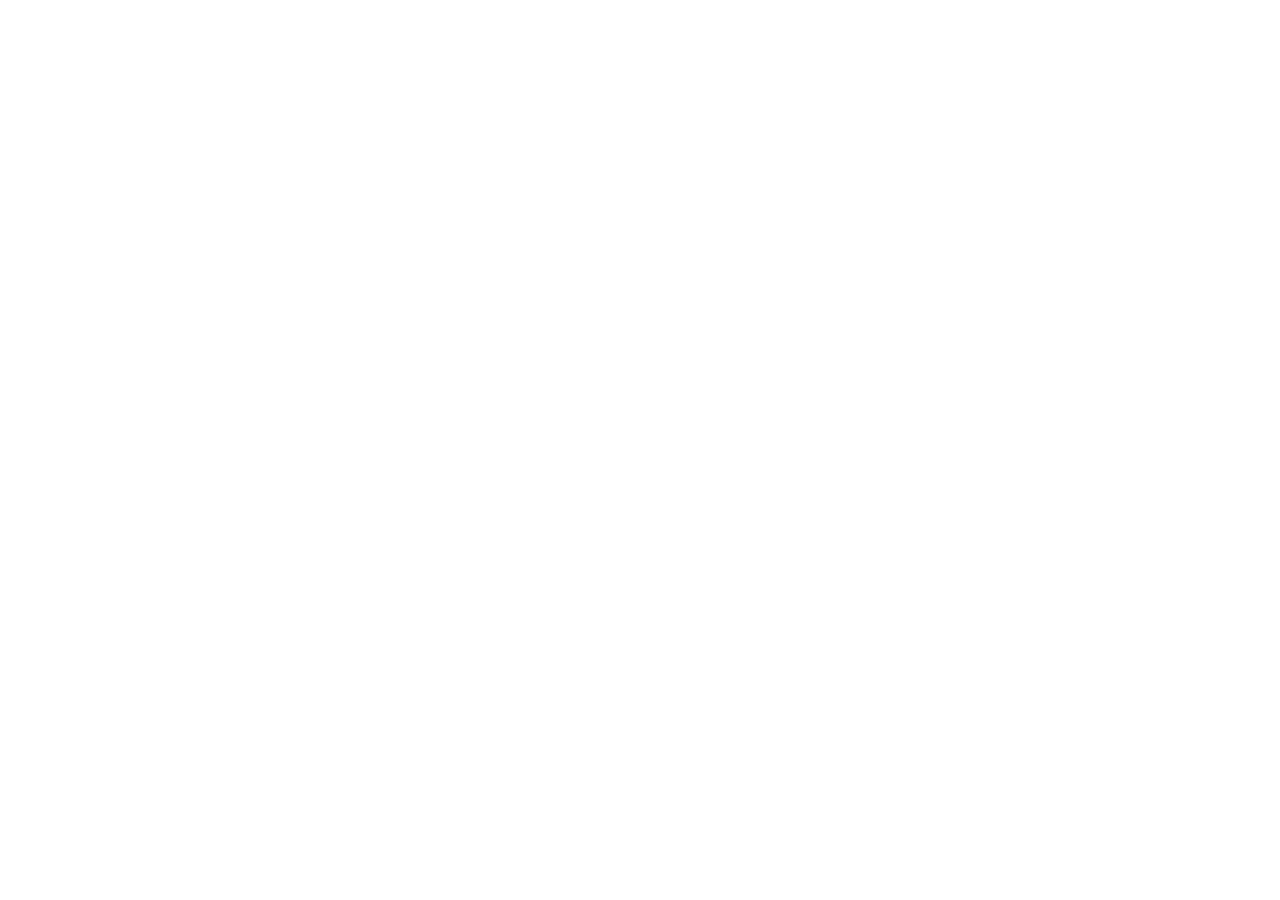
==== static/doc.html @ fb7e0aa1 "Create doc.html" ====
<!doctype html>
<html lang="en"><head><meta charset="utf-8"><meta name="viewport" content="width=device-width, initial-scale=1"><link rel="icon" href="/static/favicon.svg" type="image/svg+xml"><link rel="preconnect" href="https://fonts.googleapis.com"><link rel="preconnect" href="https://fonts.gstatic.com" crossorigin><link href="https://fonts.googleapis.com/css2?family=Cormorant+Garamond:ital,wght@0,500;0,600;1,500&family=Inter:wght@400;500;600&family=Noto+Serif:ital,wght@0,400;0,600;1,400&display=swap" rel="stylesheet"><link rel="stylesheet" href="/static/css/app.css?v=1"><title>Document · Scriptorium OCR</title></head>
<body>
<div id="app"></div>
<script type="module" src="/static/js/doc.js?v=1"></script>
</body></html>
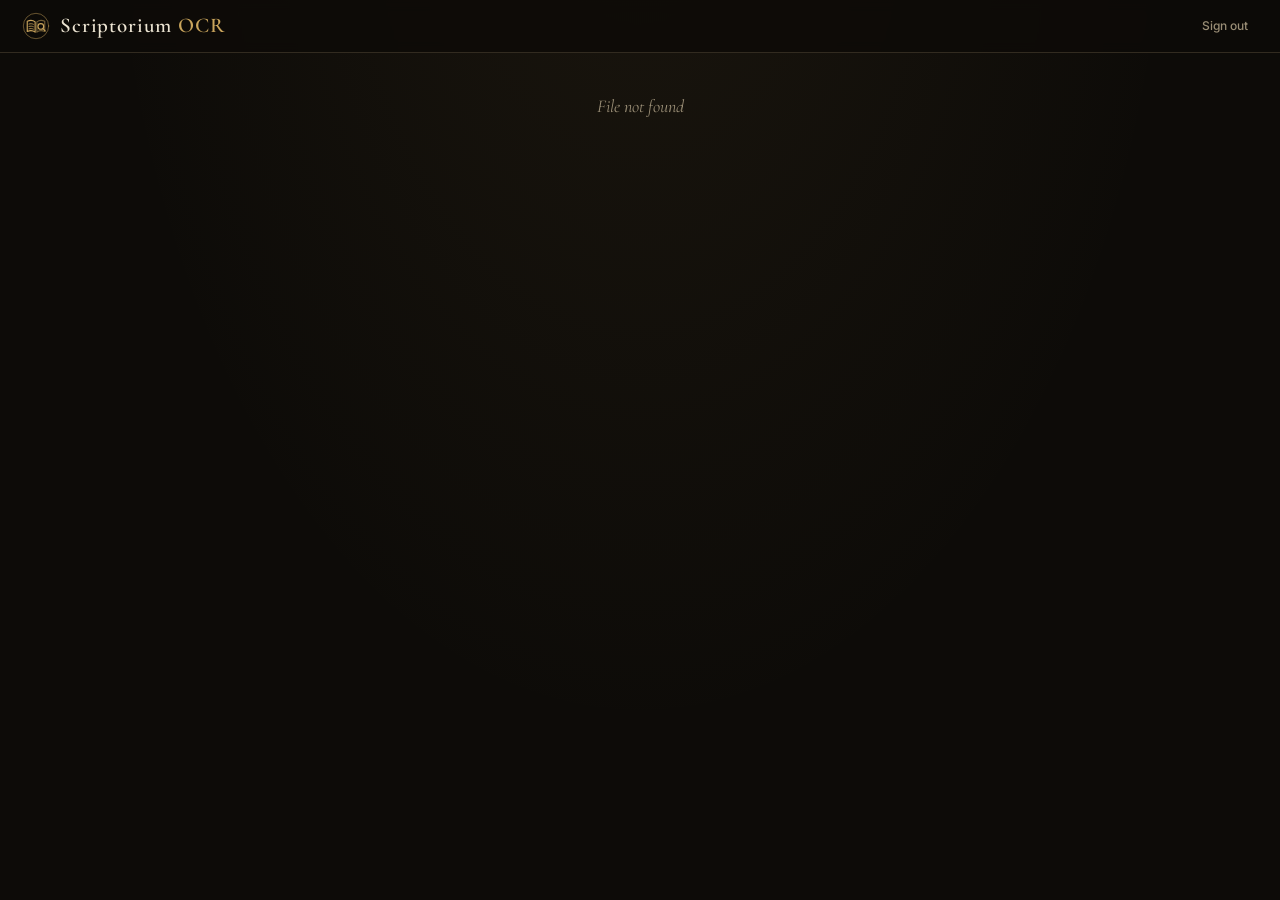
==== commit 7853d1c9: "Add files via upload" ====
--- a/static/doc.html
+++ b/static/doc.html
@@ -1,6 +1,6 @@
 <!doctype html>
-<html lang="en"><head><meta charset="utf-8"><meta name="viewport" content="width=device-width, initial-scale=1"><link rel="icon" href="/static/favicon.svg" type="image/svg+xml"><link rel="preconnect" href="https://fonts.googleapis.com"><link rel="preconnect" href="https://fonts.gstatic.com" crossorigin><link href="https://fonts.googleapis.com/css2?family=Cormorant+Garamond:ital,wght@0,500;0,600;1,500&family=Inter:wght@400;500;600&family=Noto+Serif:ital,wght@0,400;0,600;1,400&display=swap" rel="stylesheet"><link rel="stylesheet" href="/static/css/app.css?v=1"><title>Document · Scriptorium OCR</title></head>
+<html lang="en"><head><meta charset="utf-8"><meta name="viewport" content="width=device-width, initial-scale=1"><link rel="icon" href="/static/favicon.svg" type="image/svg+xml"><link rel="preconnect" href="https://fonts.googleapis.com"><link rel="preconnect" href="https://fonts.gstatic.com" crossorigin><link href="https://fonts.googleapis.com/css2?family=Cormorant+Garamond:ital,wght@0,500;0,600;1,500&family=Inter:wght@400;500;600&family=Noto+Serif:ital,wght@0,400;0,600;1,400&display=swap" rel="stylesheet"><link rel="stylesheet" href="/static/css/app.css?v=2"><title>Document · Scriptorium OCR</title></head>
 <body>
 <div id="app"></div>
-<script type="module" src="/static/js/doc.js?v=1"></script>
+<script type="module" src="/static/js/doc.js?v=2"></script>
 </body></html>
--- a/static/css/app.css
+++ b/static/css/app.css
@@ -0,0 +1,355 @@
+/* Scriptorium OCR — Archivum dark scholarly theme */
+:root {
+  --bg: #0d0b08;
+  --bg-2: #13110d;
+  --panel: #18150f;
+  --panel-2: #201c15;
+  --panel-3: #2a251c;
+  --line: #322b20;
+  --line-2: #463c2c;
+  --text: #ece4d2;
+  --text-2: #cfc4ad;
+  --muted: #9a8e76;
+  --faint: #6f6553;
+  --gold: #c9a45c;
+  --gold-2: #e3c483;
+  --gold-dim: rgba(201, 164, 92, .16);
+  --blue: #7aa7cf;
+  --blue-dim: rgba(122, 167, 207, .16);
+  --ok: #8db27a;
+  --warn: #d8a24a;
+  --danger: #cf6a55;
+  --radius: 8px;
+  --shadow: 0 10px 30px rgba(0, 0, 0, .45);
+  --display: "Cormorant Garamond", "EB Garamond", Georgia, serif;
+  --ui: "Inter", system-ui, -apple-system, "Segoe UI", sans-serif;
+  --text-font: "Noto Serif", "GFS Didot", "Noto Serif Hebrew", "Noto Naskh Arabic", Georgia, serif;
+  color-scheme: dark;
+}
+
+* { box-sizing: border-box; }
+html, body { height: 100%; }
+body {
+  margin: 0; background: var(--bg); color: var(--text); font: 14px/1.5 var(--ui);
+  background-image: radial-gradient(ellipse at 50% -20%, rgba(201,164,92,.07), transparent 60%);
+  background-attachment: fixed;
+}
+a { color: var(--gold-2); text-decoration: none; }
+a:hover { text-decoration: underline; }
+h1, h2, h3 { font-family: var(--display); font-weight: 600; letter-spacing: .01em; margin: 0; }
+h2 { font-size: 22px; }
+h3 { font-size: 18px; color: var(--gold-2); }
+hr { border: 0; border-top: 1px solid var(--line); margin: 14px 0; }
+::selection { background: rgba(201,164,92,.35); }
+
+/* scrollbars */
+* { scrollbar-width: thin; scrollbar-color: var(--line-2) transparent; }
+*::-webkit-scrollbar { width: 10px; height: 10px; }
+*::-webkit-scrollbar-thumb { background: var(--line-2); border-radius: 10px; border: 2px solid var(--bg); }
+
+/* ------------------------------------------------------------ top bar */
+.topbar {
+  display: flex; align-items: center; gap: 18px; padding: 10px 22px; border-bottom: 1px solid var(--line);
+  background: rgba(13, 11, 8, .85); backdrop-filter: blur(6px); position: sticky; top: 0; z-index: 20;
+}
+.brand { display: flex; align-items: center; gap: 10px; color: var(--text); }
+.brand:hover { text-decoration: none; }
+.brand svg { width: 28px; height: 28px; }
+.brand .name { font-family: var(--display); font-size: 21px; font-weight: 600; letter-spacing: .04em; }
+.brand .name em { font-style: normal; color: var(--gold); }
+.topbar .spacer { flex: 1; }
+
+.meter { display: flex; align-items: center; gap: 10px; color: var(--muted); font-size: 12px; min-width: 240px; }
+.meter .bar { flex: 1; height: 6px; background: var(--panel-3); border-radius: 6px; overflow: hidden; }
+.meter .bar i { display: block; height: 100%; background: var(--gold); border-radius: 6px; transition: width .4s; }
+.meter.warn .bar i { background: var(--danger); }
+.meter.warn { color: var(--danger); }
+
+/* ------------------------------------------------------------ controls */
+button, .btn {
+  font: 500 13px var(--ui); color: var(--text); background: var(--panel-2); border: 1px solid var(--line-2);
+  border-radius: 6px; padding: 7px 13px; cursor: pointer; display: inline-flex; align-items: center; gap: 6px;
+  transition: background .15s, border-color .15s, color .15s; white-space: nowrap;
+}
+button:hover:not(:disabled), .btn:hover { background: var(--panel-3); border-color: var(--gold); text-decoration: none; }
+button:disabled { opacity: .45; cursor: default; }
+button.primary, .btn.primary { background: var(--gold); color: #1a1408; border-color: var(--gold); font-weight: 600; }
+button.primary:hover:not(:disabled) { background: var(--gold-2); border-color: var(--gold-2); }
+button.danger { color: var(--danger); }
+button.danger:hover:not(:disabled) { border-color: var(--danger); background: rgba(207,106,85,.1); }
+button.ghost { background: transparent; border-color: transparent; color: var(--muted); }
+button.ghost:hover:not(:disabled) { color: var(--text); background: var(--panel-2); border-color: var(--line-2); }
+button.sm { padding: 4px 9px; font-size: 12px; }
+button.icon { padding: 5px 8px; }
+
+input[type=text], input[type=password], input[type=number], select, textarea {
+  font: 13px var(--ui); color: var(--text); background: var(--bg-2); border: 1px solid var(--line-2);
+  border-radius: 6px; padding: 7px 10px; outline: none; width: 100%;
+}
+input:focus, select:focus, textarea:focus { border-color: var(--gold); box-shadow: 0 0 0 3px var(--gold-dim); }
+input[type=number] { width: 80px; }
+textarea { resize: vertical; min-height: 60px; }
+label { color: var(--text-2); }
+.field { display: flex; flex-direction: column; gap: 5px; margin-bottom: 12px; }
+.field > span, .label { font-size: 11px; text-transform: uppercase; letter-spacing: .09em; color: var(--muted); font-weight: 600; }
+.hint { font-size: 12px; color: var(--muted); }
+.row { display: flex; gap: 10px; align-items: center; flex-wrap: wrap; }
+.check { display: flex; gap: 8px; align-items: flex-start; cursor: pointer; margin: 6px 0; font-size: 13px; }
+.check input { accent-color: var(--gold); margin-top: 3px; }
+input[type=checkbox], input[type=radio] { accent-color: var(--gold); }
+
+.seg { display: inline-flex; border: 1px solid var(--line-2); border-radius: 7px; overflow: hidden; background: var(--bg-2); }
+.seg button { border: 0; border-radius: 0; background: transparent; color: var(--muted); padding: 6px 11px; }
+.seg button + button { border-left: 1px solid var(--line-2); }
+.seg button.on { background: var(--gold-dim); color: var(--gold-2); }
+.seg.vertical { flex-direction: column; width: 100%; }
+.seg.vertical button { justify-content: flex-start; }
+.seg.vertical button + button { border-left: 0; border-top: 1px solid var(--line-2); }
+
+.chips { display: flex; flex-wrap: wrap; gap: 6px; }
+.chip {
+  font-size: 12px; padding: 4px 10px; border-radius: 20px; border: 1px solid var(--line-2); color: var(--muted);
+  cursor: pointer; user-select: none; background: var(--bg-2);
+}
+.chip.on { border-color: var(--gold); color: var(--gold-2); background: var(--gold-dim); }
+.chip.off { opacity: .4; cursor: not-allowed; }
+
+.card { background: var(--panel); border: 1px solid var(--line); border-radius: 10px; padding: 18px; }
+.card + .card { margin-top: 16px; }
+.card h3 { margin-bottom: 12px; }
+
+button:focus { outline: none; }
+button:focus-visible, a:focus-visible { outline: 2px solid var(--gold); outline-offset: 2px; }
+.pill {
+  flex: none; width: auto;
+  display: inline-flex; align-items: center; gap: 5px; font-size: 11px; font-weight: 600; letter-spacing: .05em;
+  text-transform: uppercase; padding: 2px 8px; border-radius: 20px; border: 1px solid var(--line-2); color: var(--muted);
+}
+.pill.ingesting, .pill.processing, .pill.queued, .pill.running { color: var(--gold-2); border-color: rgba(201,164,92,.5); }
+.pill.ready, .pill.new { color: var(--text-2); }
+.pill.review, .pill.done { color: var(--ok); border-color: rgba(141,178,122,.45); }
+.pill.paused { color: var(--warn); border-color: rgba(216,162,74,.5); }
+.pill.error { color: var(--danger); border-color: rgba(207,106,85,.5); }
+.pill.processing::before, .pill.ingesting::before, .pill.running::before {
+  content: ""; width: 6px; height: 6px; border-radius: 50%; background: currentColor; animation: pulse 1.2s infinite;
+}
+@keyframes pulse { 50% { opacity: .25; } }
+
+.progress { height: 5px; background: var(--panel-3); border-radius: 5px; overflow: hidden; display: flex; }
+.progress i { display: block; height: 100%; background: var(--gold); transition: width .4s; }
+.progress i.err { background: var(--danger); }
+.progress.big { height: 9px; }
+
+.badge { font-size: 10px; font-weight: 700; padding: 1px 5px; border-radius: 4px; background: var(--panel-3); color: var(--muted); letter-spacing: .04em; }
+.badge.gold { background: var(--gold-dim); color: var(--gold-2); }
+.badge.blue { background: var(--blue-dim); color: var(--blue); }
+.badge.red { background: rgba(207,106,85,.16); color: var(--danger); }
+.badge.green { background: rgba(141,178,122,.15); color: var(--ok); }
+
+.empty { color: var(--muted); text-align: center; padding: 40px 10px; font-style: italic; font-family: var(--display); font-size: 18px; }
+
+/* ------------------------------------------------------------ toasts */
+#toasts { position: fixed; bottom: 18px; right: 18px; display: flex; flex-direction: column; gap: 8px; z-index: 100; }
+.toast {
+  background: var(--panel-2); border: 1px solid var(--line-2); border-left: 3px solid var(--gold); padding: 10px 14px;
+  border-radius: 6px; box-shadow: var(--shadow); max-width: 420px; font-size: 13px; animation: slidein .2s;
+}
+.toast.error { border-left-color: var(--danger); }
+.toast.ok { border-left-color: var(--ok); }
+@keyframes slidein { from { transform: translateY(8px); opacity: 0; } }
+
+/* ------------------------------------------------------------ login */
+.login-wrap { min-height: 100%; display: grid; place-items: center; padding: 20px; }
+.login-card { width: 100%; max-width: 360px; text-align: center; padding: 34px 30px; }
+.login-card svg { width: 56px; height: 56px; margin-bottom: 10px; }
+.login-card h1 { font-size: 32px; margin-bottom: 2px; }
+.login-card p { color: var(--muted); margin: 0 0 24px; font-family: var(--display); font-style: italic; font-size: 16px; }
+.login-card .err { color: var(--danger); font-size: 13px; min-height: 20px; margin-top: 10px; }
+
+/* ------------------------------------------------------------ library */
+.library { display: grid; grid-template-columns: 360px 1fr; gap: 22px; padding: 22px; max-width: 1500px; margin: 0 auto; }
+@media (max-width: 980px) { .library { grid-template-columns: 1fr; padding: 14px; } }
+.drop {
+  border: 1.5px dashed var(--line-2); border-radius: 10px; padding: 26px 14px; text-align: center; cursor: pointer;
+  color: var(--muted); transition: border-color .15s, background .15s; margin-bottom: 14px;
+}
+.drop:hover, .drop.over { border-color: var(--gold); background: var(--gold-dim); color: var(--text-2); }
+.drop strong { color: var(--gold-2); font-weight: 600; }
+.drop .files { margin-top: 10px; font-size: 12px; color: var(--text-2); text-align: left; max-height: 120px; overflow: auto; }
+.drop .files div { white-space: nowrap; overflow: hidden; text-overflow: ellipsis; }
+.upload-progress { margin-top: 10px; display: none; }
+.upload-progress.on { display: block; }
+
+.lib-head { display: flex; align-items: center; gap: 12px; margin-bottom: 14px; flex-wrap: wrap; }
+.lib-head h2 { font-size: 26px; flex: 1; }
+.lib-head input[type=text] { width: 220px; }
+.banner { background: rgba(207,106,85,.1); border: 1px solid rgba(207,106,85,.4); color: #f0c2b7; padding: 10px 14px; border-radius: 8px; margin-bottom: 14px; font-size: 13px; }
+.doclist { display: flex; flex-direction: column; gap: 8px; }
+.docrow {
+  display: grid; grid-template-columns: 22px 54px 1fr 150px 90px 90px; gap: 14px; align-items: center;
+  background: var(--panel); border: 1px solid var(--line); border-radius: 9px; padding: 10px 14px; transition: border-color .15s;
+}
+.docrow:hover { border-color: var(--line-2); }
+.docrow.sel { border-color: var(--gold); }
+.docrow .thumb { width: 54px; height: 70px; border-radius: 3px; background: var(--panel-3) center/cover no-repeat; border: 1px solid var(--line); }
+.docrow .title { font-family: var(--display); font-size: 19px; font-weight: 600; color: var(--text); line-height: 1.2; }
+.docrow .title:hover { color: var(--gold-2); text-decoration: none; }
+.docrow .meta { font-size: 12px; color: var(--muted); margin-top: 3px; }
+.docrow .num { font-size: 12px; color: var(--text-2); text-align: right; }
+.docrow .num small { display: block; color: var(--muted); }
+@media (max-width: 760px) { .docrow { grid-template-columns: 22px 44px 1fr; } .docrow .num, .docrow .dstat { display: none; } }
+
+/* ------------------------------------------------------------ document shell */
+.dochead { display: flex; align-items: center; gap: 14px; padding: 12px 22px; border-bottom: 1px solid var(--line); background: var(--bg-2); flex-wrap: wrap; }
+.dochead .titles { flex: 1; min-width: 260px; display: flex; flex-direction: column; }
+.dochead input.title {
+  font: 600 24px var(--display); background: transparent; border: 1px solid transparent; padding: 1px 6px; margin-left: -7px; color: var(--text);
+}
+.dochead input.author { font: italic 15px var(--display); background: transparent; border: 1px solid transparent; padding: 0 6px; margin-left: -7px; color: var(--muted); }
+.dochead input.title:hover, .dochead input.author:hover { border-color: var(--line); }
+.dochead .prog { width: 220px; font-size: 12px; color: var(--muted); }
+.tabs { display: flex; gap: 2px; padding: 0 22px; border-bottom: 1px solid var(--line); background: var(--bg-2); }
+.tabs button {
+  border: 0; border-bottom: 2px solid transparent; border-radius: 0; background: transparent; color: var(--muted);
+  padding: 11px 16px; font-size: 13px; letter-spacing: .03em;
+}
+.tabs button .n { font-family: var(--display); font-size: 15px; color: var(--faint); margin-right: 3px; }
+.tabs button:hover:not(:disabled) { background: transparent; color: var(--text); border-color: transparent; }
+.tabs button.on { color: var(--gold-2); border-bottom-color: var(--gold); }
+.tabpane { display: none; height: calc(100vh - 175px); min-height: 480px; }
+.tabpane.on { display: flex; }
+
+/* ------------------------------------------------------------ layout (crop) tab */
+.rail { width: 132px; flex-shrink: 0; overflow-y: auto; border-right: 1px solid var(--line); padding: 10px 8px; background: var(--bg-2); }
+.rail .t { position: relative; margin-bottom: 10px; cursor: pointer; border-radius: 4px; padding: 3px; border: 1px solid transparent; }
+.rail .t img { width: 100%; display: block; border-radius: 2px; background: var(--panel-3); min-height: 60px; }
+.rail .t.on { border-color: var(--gold); background: var(--gold-dim); }
+.rail .t.skip img { opacity: .25; }
+.rail .t .no { font-size: 11px; color: var(--muted); text-align: center; margin-top: 2px; }
+.rail .t .bd { position: absolute; top: 6px; right: 6px; display: flex; gap: 3px; flex-direction: column; align-items: flex-end; }
+.stagewrap { flex: 1; display: flex; flex-direction: column; min-width: 0; }
+.stagebar { display: flex; align-items: center; gap: 10px; padding: 8px 14px; border-bottom: 1px solid var(--line); flex-wrap: wrap; }
+.stagebar .pageno { display: flex; align-items: center; gap: 6px; color: var(--muted); font-size: 13px; }
+.stagebar .pageno input { width: 64px; text-align: center; padding: 4px; }
+.stage { flex: 1; overflow: auto; padding: 18px; display: flex; justify-content: center; align-items: flex-start; background:
+  repeating-linear-gradient(45deg, transparent 0 12px, rgba(255,255,255,.012) 12px 24px); }
+.sheet { position: relative; box-shadow: var(--shadow); background: #fff; flex-shrink: 0; user-select: none; touch-action: none; }
+.sheet img { display: block; width: 100%; height: 100%; pointer-events: none; }
+.overlay { position: absolute; inset: 0; overflow: hidden; cursor: crosshair; }
+.box { position: absolute; border: 2px solid var(--gold); background: rgba(201,164,92,.06); cursor: move; }
+.box.main { box-shadow: 0 0 0 9999px rgba(10, 8, 5, .55); }
+.box.notes { border-color: var(--blue); background: rgba(122,167,207,.1); }
+.box.inactive { cursor: crosshair; border-style: dashed; }
+.box .tag { position: absolute; top: -21px; left: -2px; font: 600 10px var(--ui); letter-spacing: .08em; text-transform: uppercase; padding: 2px 6px; background: var(--gold); color: #1a1408; border-radius: 3px 3px 0 0; pointer-events: none; }
+.box.notes .tag { background: var(--blue); }
+.box.notes .tag.below { top: auto; bottom: -21px; border-radius: 0 0 3px 3px; }
+.handle { position: absolute; width: 12px; height: 12px; background: var(--gold-2); border: 2px solid #1a1408; border-radius: 2px; }
+.box.notes .handle { background: var(--blue); }
+.handle[data-handle=nw] { left: -7px; top: -7px; cursor: nwse-resize; }
+.handle[data-handle=ne] { right: -7px; top: -7px; cursor: nesw-resize; }
+.handle[data-handle=sw] { left: -7px; bottom: -7px; cursor: nesw-resize; }
+.handle[data-handle=se] { right: -7px; bottom: -7px; cursor: nwse-resize; }
+.handle[data-handle=n] { left: calc(50% - 6px); top: -7px; cursor: ns-resize; }
+.handle[data-handle=s] { left: calc(50% - 6px); bottom: -7px; cursor: ns-resize; }
+.handle[data-handle=w] { top: calc(50% - 6px); left: -7px; cursor: ew-resize; }
+.handle[data-handle=e] { top: calc(50% - 6px); right: -7px; cursor: ew-resize; }
+.divider { position: absolute; top: 0; bottom: 0; width: 14px; margin-left: -7px; cursor: col-resize; }
+.divider::after { content: ""; position: absolute; left: 6px; top: 0; bottom: 0; border-left: 2px dashed var(--gold-2); }
+.divider span { position: absolute; top: 6px; left: 10px; font: 600 10px var(--ui); color: var(--gold-2); background: rgba(13,11,8,.8); padding: 1px 5px; border-radius: 3px; white-space: nowrap; }
+.sidepanel { width: 300px; flex-shrink: 0; overflow-y: auto; border-left: 1px solid var(--line); padding: 16px; background: var(--bg-2); }
+.sidepanel section { margin-bottom: 18px; }
+.sidepanel .label { display: block; margin-bottom: 7px; }
+.source-note { font-size: 12px; padding: 8px 10px; border-radius: 6px; background: var(--panel-2); border: 1px solid var(--line); color: var(--text-2); }
+.source-note b { color: var(--gold-2); font-weight: 600; }
+.source-note.override { border-color: rgba(122,167,207,.5); }
+.range { display: flex; align-items: center; gap: 6px; }
+.range input { width: 62px; padding: 5px; text-align: center; }
+
+/* ------------------------------------------------------------ process tab */
+.scrollpane { flex: 1; overflow-y: auto; padding: 22px; }
+.process-grid { display: grid; grid-template-columns: minmax(300px, 420px) 1fr; gap: 22px; max-width: 1400px; margin: 0 auto; }
+@media (max-width: 1000px) { .process-grid { grid-template-columns: 1fr; } }
+.stats { display: grid; grid-template-columns: repeat(4, 1fr); gap: 10px; margin: 14px 0; }
+.stat { background: var(--bg-2); border: 1px solid var(--line); border-radius: 8px; padding: 10px; }
+.stat b { display: block; font: 600 24px var(--display); color: var(--text); }
+.stat span { font-size: 11px; color: var(--muted); text-transform: uppercase; letter-spacing: .07em; }
+table.pages { width: 100%; border-collapse: collapse; font-size: 12.5px; }
+table.pages th { text-align: left; font-size: 11px; color: var(--muted); text-transform: uppercase; letter-spacing: .07em; padding: 6px 8px; border-bottom: 1px solid var(--line-2); position: sticky; top: 0; background: var(--panel); }
+table.pages td { padding: 5px 8px; border-bottom: 1px solid var(--line); color: var(--text-2); }
+table.pages tr:hover td { background: var(--panel-2); cursor: pointer; }
+table.pages td.err { color: var(--danger); max-width: 360px; overflow: hidden; text-overflow: ellipsis; white-space: nowrap; }
+.tablewrap { max-height: 560px; overflow: auto; border: 1px solid var(--line); border-radius: 8px; }
+
+/* ------------------------------------------------------------ review tab */
+.review-wrap { flex: 1; display: flex; flex-direction: column; min-width: 0; }
+.review-bar { display: flex; align-items: center; gap: 10px; padding: 8px 14px; border-bottom: 1px solid var(--line); flex-wrap: wrap; }
+.review-bar .info { font-size: 12px; color: var(--muted); display: flex; gap: 8px; align-items: center; }
+.review-body { flex: 1; display: grid; grid-template-columns: 1fr 1fr; min-height: 0; }
+.imgpane { overflow: auto; border-right: 1px solid var(--line); background: #0a0806; position: relative; }
+.imgpane .sheet { margin: 14px auto; }
+.imgpane .ovl { position: absolute; border: 2px solid var(--gold); pointer-events: none; }
+.imgpane .ovl.notes { border-color: var(--blue); }
+.imgpane .ovl.dim { box-shadow: 0 0 0 9999px rgba(10,8,5,.35); }
+.textpane { overflow-y: auto; padding: 14px 18px; display: flex; flex-direction: column; gap: 12px; }
+.ed-label { display: flex; justify-content: space-between; align-items: baseline; margin-bottom: 5px; }
+.hl-editor { position: relative; border: 1px solid var(--line-2); border-radius: 7px; background: #faf6ec; }
+.hl-editor:focus-within { border-color: var(--gold); box-shadow: 0 0 0 3px var(--gold-dim); }
+.hl-editor .backdrop, .hl-editor textarea {
+  font: 16px/1.62 var(--text-font); padding: 14px 16px; margin: 0; border: 0; white-space: pre-wrap; overflow-wrap: break-word;
+  word-wrap: break-word; letter-spacing: normal; tab-size: 4;
+}
+.hl-editor .backdrop { position: absolute; inset: 0; color: transparent; overflow: hidden; pointer-events: none; border-radius: 7px; }
+.hl-editor .backdrop mark { background: rgba(217, 140, 40, .38); color: transparent; border-radius: 2px; box-shadow: 0 1px 0 #c27a12; }
+.hl-editor textarea {
+  position: relative; display: block; width: 100%; background: transparent; color: #1d1810; resize: vertical; min-height: 360px;
+  border-radius: 7px; caret-color: #8a5b00; box-shadow: none !important;
+}
+.hl-editor.notes textarea { min-height: 120px; font-size: 14px; }
+.hl-editor.notes .backdrop { font-size: 14px; }
+.cheats { font-size: 11.5px; color: var(--muted); line-height: 1.7; }
+.cheats code { font-family: var(--text-font); background: var(--panel-2); padding: 1px 5px; border-radius: 3px; color: var(--text-2); }
+.savestate { font-size: 12px; color: var(--muted); min-width: 64px; }
+.savestate.dirty { color: var(--warn); }
+.facing-eds { display: grid; grid-template-columns: 1fr 1fr; gap: 10px; }
+.facing-eds .hl-editor textarea { min-height: 300px; }
+@media (max-width: 1000px) { .review-body { grid-template-columns: 1fr; } .imgpane { max-height: 50vh; } }
+
+/* ------------------------------------------------------------ export tab */
+.export-grid { display: grid; grid-template-columns: 380px 1fr; gap: 22px; max-width: 1400px; margin: 0 auto; height: 100%; }
+@media (max-width: 1000px) { .export-grid { grid-template-columns: 1fr; } }
+.formats { display: grid; grid-template-columns: repeat(auto-fill, minmax(150px, 1fr)); gap: 10px; margin-bottom: 16px; }
+.fmt {
+  background: var(--panel); border: 1px solid var(--line); border-radius: 9px; padding: 14px; cursor: pointer; text-align: left;
+  display: flex; flex-direction: column; align-items: flex-start; gap: 4px; white-space: normal;
+}
+.fmt b { font: 600 20px var(--display); color: var(--gold-2); }
+.fmt span { font-size: 12px; color: var(--muted); }
+.fmt.busy { opacity: .6; pointer-events: none; }
+.preview {
+  background: #faf6ec; color: #1d1810; font: 15px/1.6 var(--text-font); padding: 28px 34px; border-radius: 8px;
+  white-space: pre-wrap; overflow: auto; max-height: calc(100vh - 330px); box-shadow: var(--shadow);
+}
+.preview .pg { color: #8a7b55; font-size: .8em; }
+.preview .ref { color: #777; font-size: .78em; }
+
+.spin { width: 14px; height: 14px; border: 2px solid currentColor; border-right-color: transparent; border-radius: 50%; animation: rot .7s linear infinite; display: inline-block; }
+@keyframes rot { to { transform: rotate(360deg); } }
+kbd { font: 11px var(--ui); background: var(--panel-3); border: 1px solid var(--line-2); border-bottom-width: 2px; padding: 0 4px; border-radius: 3px; }
+
+/* ------------------------------------------------------------ small screens */
+@media (max-width: 640px) {
+  .topbar { padding: 10px 14px; gap: 10px; }
+  .brand .name { font-size: 17px; white-space: nowrap; }
+  .meter { min-width: 0; }
+  .meter > span:first-child, .meter .v { display: none; }
+  .meter .bar { width: 56px; flex: none; }
+  .dochead { padding: 10px 14px; }
+  .dochead .prog { width: 100%; }
+  .tabs { padding: 0 8px; overflow-x: auto; }
+  .tabs button { padding: 10px 10px; }
+  .tabpane { height: auto; min-height: 0; flex-direction: column; }
+  .rail { width: auto; display: flex; gap: 6px; overflow-x: auto; border-right: 0; border-bottom: 1px solid var(--line); }
+  .rail .t { width: 70px; flex: none; }
+  .stage { min-height: 70vh; }
+  .sidepanel { width: auto; border-left: 0; border-top: 1px solid var(--line); }
+}
